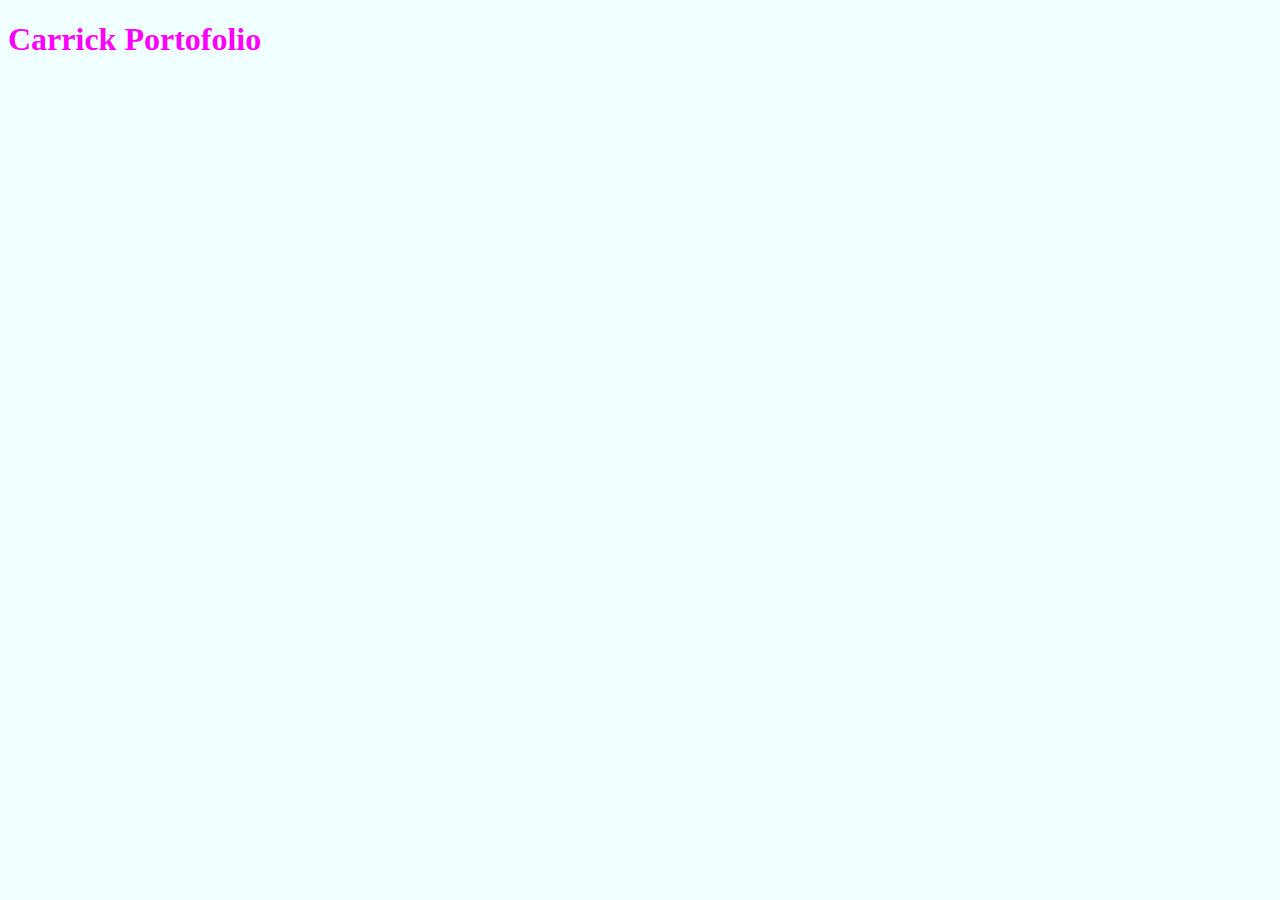
==== socidiaWeb/index.html @ ec25c0cd "Carrick Portfolio Initial Commit" ====
<!DOCTYPE html>
<html>
  <head>
    <meta charset="utf-8">
    <meta name="viewport" content="width=device-width, initial-scale=1">
    <title>Socidia</title>
  </head>
  <body style="background-color: azure;">
      <h1 style="color: magenta">Carrick Portofolio</h1>
  </body>
</html>
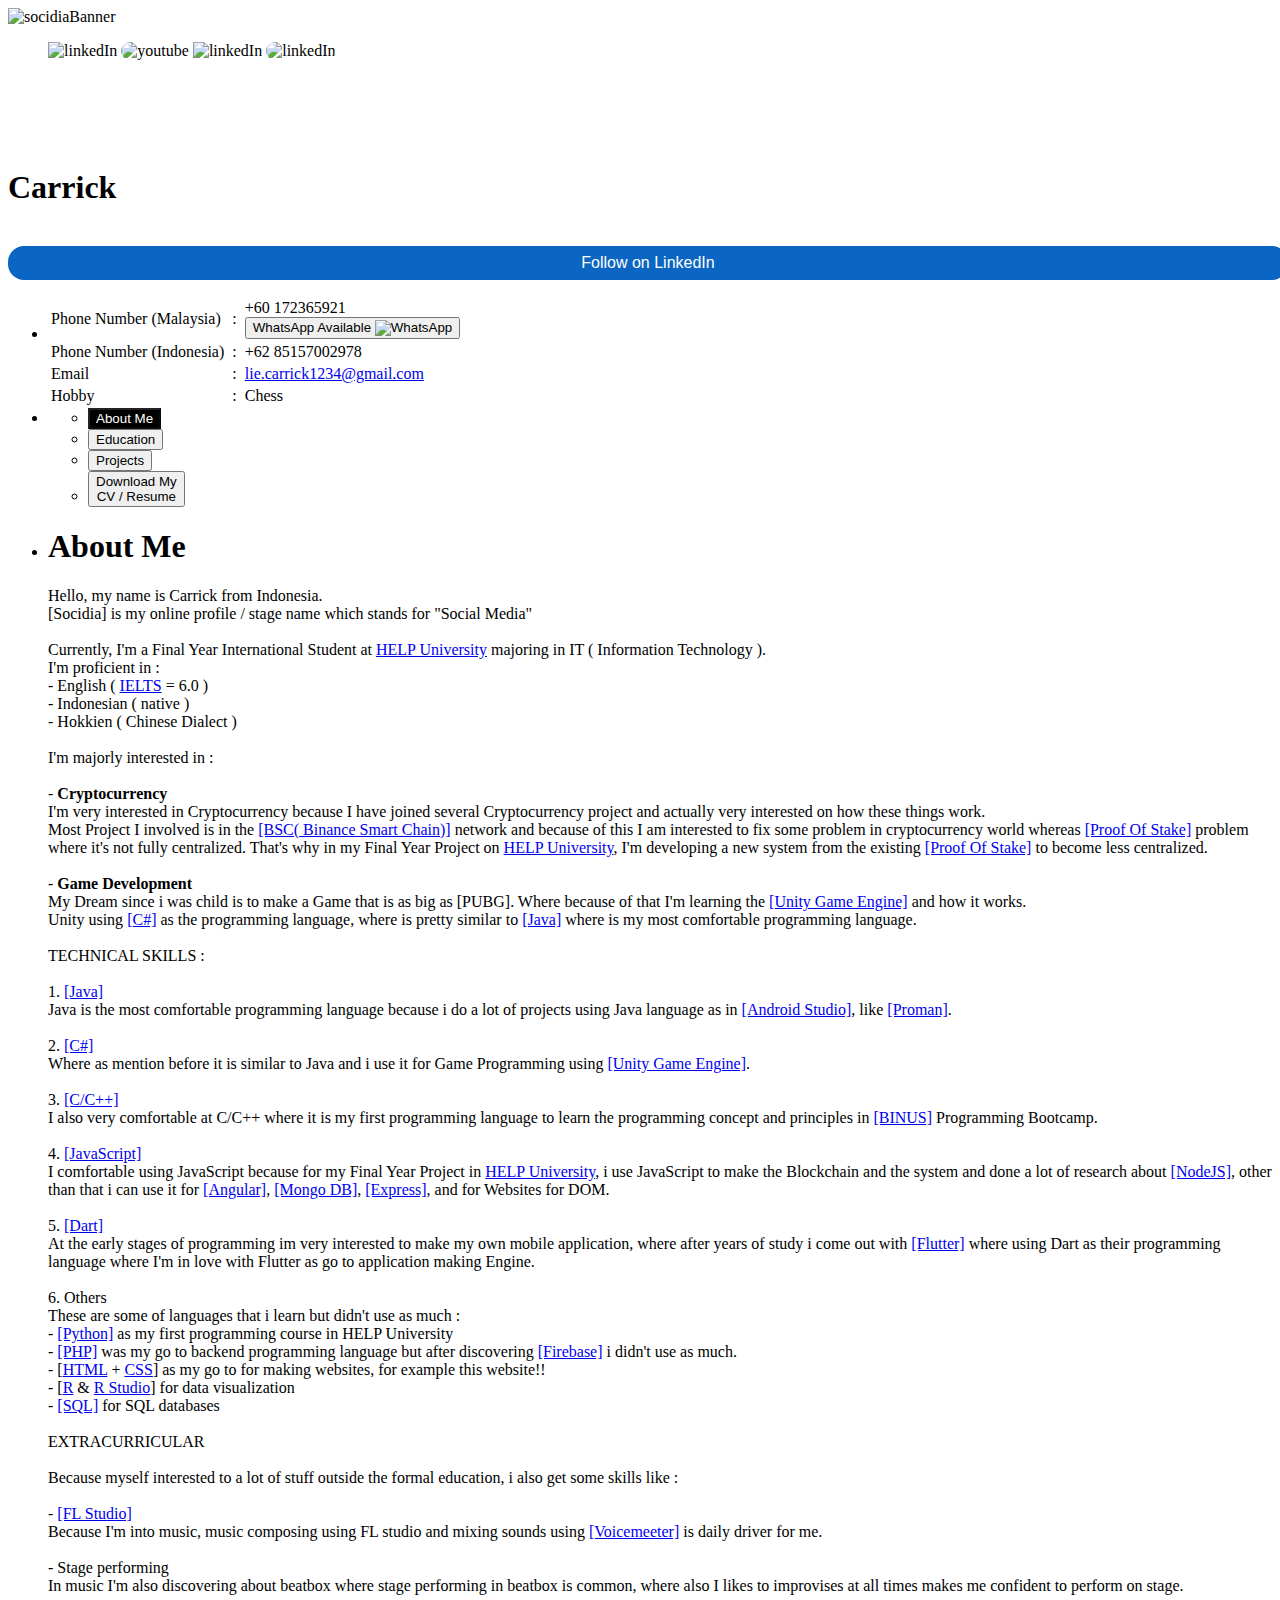
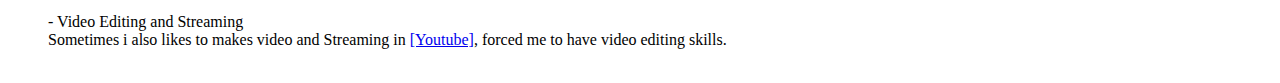
==== commit dd6a6d4b: "Portfolio website Update" ====
--- a/socidiaWeb/index.html
+++ b/socidiaWeb/index.html
@@ -3,9 +3,219 @@
   <head>
     <meta charset="utf-8">
     <meta name="viewport" content="width=device-width, initial-scale=1">
+    <link rel="icon" href="/media/Socidia Logo Only.png" type="image/icon type">
+    <link href="https://cdn.jsdelivr.net/npm/bootstrap@5.2.2/dist/css/bootstrap.min.css" rel="stylesheet" integrity="sha384-Zenh87qX5JnK2Jl0vWa8Ck2rdkQ2Bzep5IDxbcnCeuOxjzrPF/et3URy9Bv1WTRi" crossorigin="anonymous">
+    <link rel="stylesheet" href="/reset.css"/>
+    <link rel="stylesheet" href="/socidia.css"/>
     <title>Socidia</title>
+    <script>
+      function goToLinkedIn(){
+        window.open(
+            "https://www.linkedin.com/in/carrick-1a1206210/", "_blank");
+      }
+      function goToYoutube(){
+        window.open(
+            "https://www.youtube.com/@socidia", "_blank");
+      }
+      function goToInstagram(){
+        window.open(
+            "https://www.instagram.com/lcarrickl/", "_blank");
+      }
+      function goToWhatsApp(){
+        window.open(
+            "https://wa.me/+60172365921", "_blank");
+      }
+      function goToSpotify(){
+        window.open(
+          "https://open.spotify.com/artist/4q7kk4fHBlx0lwhRgN8OHI?si=8-gRsjIdQZamwRsGnZ44QQ", "_blank");
+      }
+      function downloadCV(){
+        window.open(
+            "/media/Carrick's CV or Resume.pdf", "_blank");
+      }
+      function activate(which){
+        var theDOM = document.getElementById(which);
+        var theDOMBtn = document.getElementById(which+"Btn");
+        var doms = document.getElementsByClassName("theParts");
+        var domsBtns = document.getElementsByClassName("parts");
+        for (const dom of doms) {
+          if(dom==theDOM){
+            theDOM.hidden=false;
+          }else{
+            dom.hidden=true;
+          }
+        }
+        for (const domBtn of domsBtns) {
+          if(domBtn==theDOMBtn){
+            theDOMBtn.disabled=true;
+            theDOMBtn.style.backgroundColor="black";
+            theDOMBtn.style.color="white";
+          }else{
+            domBtn.disabled=false;
+            domBtn.style.backgroundColor="white";
+            domBtn.style.color="black";
+          }
+        }
+      }
+    </script>
+    <style>
+      .clickable{
+        cursor: pointer;
+      }
+    </style>
   </head>
-  <body style="background-color: azure;">
-      <h1 style="color: magenta">Carrick Portofolio</h1>
+
+  <body style="background-color:white">
+    <header>
+        <div class="banner">
+          <img src="/media/Socidia Transparent.png" alt="socidiaBanner" class="imgBanner">
+          <ul class="socidiaGroup">
+            <img src="/media/linkedInpng.png" alt="linkedIn" class="clickable" onclick="goToLinkedIn()">
+            <img src="/media/youtubepng.png" alt="youtube" class="clickable" style="border-radius: 1rem;" onclick="goToYoutube()">
+            <img src="/media/instagrampng.png" alt="linkedIn" class="clickable" onclick="goToInstagram()">
+            <img src="/media/Spotifypng.png" alt="linkedIn" class="clickable" style="border-radius: 1rem;" onclick="goToSpotify()">
+          </ul>
+          <br><br><br>
+          
+        </div>
+        <div class="profilePicContainer">
+          <div id="profilePic"></div><br>
+          <h1 class="name">Carrick</h1>
+          
+      <style>
+        .libutton {
+          display: flex;
+          flex-direction: column;
+          justify-content: center;
+          padding: 0.5rem;
+          text-align: center;
+          outline: none;
+          text-decoration: none !important;
+          color: #ffffff !important;
+          width: 100%;
+          height: fit-content;
+          border-radius: 1rem;
+          background-color: #0A66C2;
+          font-family: "SF Pro Text", Helvetica, sans-serif;
+        }
+      </style>
+      <br>
+          <a class="libutton" href="https://www.linkedin.com/comm/mynetwork/discovery-see-all?usecase=PEOPLE_FOLLOWS&followMember=carrick-1a1206210" target="_blank">
+            Follow on LinkedIn</a>
+        </div>
+    </header>
+    <ul class="autosizeshow">
+      <li class="details">
+          <table>
+            <tr>
+              <td>Phone Number (Malaysia)</td>
+              <td>&nbsp;:&nbsp;</td>
+              <td>+60 172365921<br><button class="buttonWhatsApp" onclick="goToWhatsApp()">WhatsApp Available <img class="logoWhatsapp" alt="WhatsApp" src="/media/whatsapp.png"></button></td>
+            </tr>
+            <tr>
+              <td>Phone Number (Indonesia)</td>
+              <td>&nbsp;:&nbsp;</td>
+              <td>+62 85157002978</td>
+            </tr>
+            <tr>
+              <td>Email</td>
+              <td>&nbsp;:&nbsp;</td>
+              <td><a href="mailto:lie.carrick1234@gmail.com">lie.carrick1234@gmail.com</a></td>
+            </tr>
+            <tr>
+              <td>Hobby</td>
+              <td>&nbsp;:&nbsp;</td>
+              <td>Chess</td>
+            </tr>
+          </table>
+      </li>
+      <li class="additional">
+        <ul>
+          <li><button class="parts" id="aboutMeBtn" style="background-color: black; color:white;" onclick="activate('aboutMe')" disabled>About Me</button></li>
+          <li><button class="parts" id="educationBtn" onclick="activate('education')">Education</button></li>
+          <li><button class="parts" id="projectBtn" onclick="activate('projects')">Projects</button></li>
+          <li><button class="download" onclick="downloadCV()" download>Download My <br>CV / Resume</button></li>
+        </ul>
+      </li>
+      <li class="theParts" id="aboutMe">
+          <h1>About Me</h1>
+          <p class="aboutMeContent">
+            Hello, my name is Carrick from Indonesia. <br>
+            [Socidia] is my online profile / stage name which stands for "Social Media"<br><br>
+            Currently, I'm a Final Year International Student at <a href="https://help.edu.my">HELP University</a>
+            majoring in IT ( Information Technology ).<br>
+            I'm proficient in :<br>
+            - English ( <a href="https://www.ielts.org">IELTS</a> = 6.0 )<br>
+            - Indonesian ( native )<br>
+            - Hokkien ( Chinese Dialect )<br><br>
+            I'm majorly interested in : <br>
+            <br>
+            - <strong>Cryptocurrency</strong><br>
+            I'm very interested in Cryptocurrency because I have joined several Cryptocurrency project and actually very interested on how these things work.<br>
+            Most Project I involved is in the <a href="https://academy.binance.com/en/articles/an-introduction-to-binance-smart-chain-bsc">[BSC( Binance Smart Chain)]</a> network and because of this I am interested to fix some problem in cryptocurrency world whereas 
+            <a href="https://academy.binance.com/en/glossary/proof-of-stake">[Proof Of Stake]</a> problem where it's not fully centralized. That's why in my Final Year Project on <a href="https://help.edu.my">HELP University</a>, 
+            I'm developing a new system from the existing <a href="https://academy.binance.com/en/glossary/proof-of-stake">[Proof Of Stake]</a> to become less centralized.<br>
+            <br>
+            - <strong>Game Development</strong><br>
+            My Dream since i was child is to make a Game that is as big as [PUBG]. Where because of that I'm learning the <a href="https://unity.com">[Unity Game Engine]</a> and how it works.<br>
+            Unity using <a href="https://www.w3schools.com/cs/index.php">[C#]</a> as the programming language, where is pretty similar to <a href="https://www.oracle.com/my/java/">[Java]</a> where is my most comfortable programming language.  
+            <br><br>
+            TECHNICAL SKILLS :
+            <br><br>1. <a href="https://www.oracle.com/my/java/">[Java]</a><br>
+            Java is the most comfortable programming language because i do a lot of projects using Java language as in 
+            <a href="https://developer.android.com/studio">[Android Studio]</a>, like <a href="proman.html">[Proman]</a>.
+            <br><br>2. <a href="https://www.w3schools.com/cs/index.php">[C#]</a> <br>
+            Where as mention before it is similar to Java and i use it for Game Programming using <a href="https://unity.com">[Unity Game Engine]</a>.
+            <br><br>3. <a href="https://www.w3schools.com/cpp/cpp_intro.asp">[C/C++]</a><br>
+            I also very comfortable at C/C++ where it is my first programming language to learn the programming concept and principles in 
+            <a href="https://binus.ac.id">[BINUS]</a> Programming Bootcamp.
+            <br><br>4. <a href="https://www.javascript.com">[JavaScript]</a><br>
+            I comfortable using JavaScript because for my Final Year Project in <a href="https://help.edu.my">HELP University</a>, i use JavaScript to make the Blockchain and the system and done a lot of research about
+            <a href="https://nodejs.org/en/">[NodeJS]</a>, other than that i can use it for <a href="https://angular.io">[Angular]</a>, <a href="https://www.mongodb.com/cloud/atlas">[Mongo DB]</a>, <a href="https://expressjs.com">[Express]</a>, and for Websites for DOM.
+            <br><br>5. <a href="https://dart.dev">[Dart]</a><br>
+            At the early stages of programming im very interested to make my own mobile application, where after years of study i come out with 
+            <a href="https://flutter.dev">[Flutter]</a> where using Dart as their programming language where I'm in love with Flutter as go to application making Engine.
+            <br><br>6. Others<br>
+            These are some of languages that i learn but didn't use as much : 
+            <br>- <a href="https://www.python.org">[Python]</a> as my first programming course in HELP University
+            <br>- <a href="https://www.php.net">[PHP]</a> was my go to backend programming language but after discovering <a href="https://firebase.google.com">[Firebase]</a> i didn't use as much.
+            <br>- [<a href="https://www.w3schools.com/html/">HTML</a> + <a href="https://www.w3schools.com/css/">CSS</a>] as my go to for making websites, for example this website!!
+            <br>- [<a href="https://www.r-project.org">R</a> & <a href="https://posit.co/download/rstudio-desktop/">R Studio</a>] for data visualization
+            <br>- <a href="https://www.w3schools.com/sql/sql_intro.asp#:~:text=SQL%20stands%20for%20Structured%20Query,for%20Standardization%20(ISO)%20in%201987">[SQL]</a> for SQL databases
+            <br><br>
+            EXTRACURRICULAR
+            <br><br>
+            Because myself interested to a lot of stuff outside the formal education, i also get some skills like :
+            <br><br>- <a href="https://www.image-line.com">[FL Studio]</a><br>
+            Because I'm into music, music composing using FL studio and mixing sounds using <a href="https://vb-audio.com/Voicemeeter/">[Voicemeeter]</a> is daily driver for me.
+            <br><br>- Stage performing<br>
+            In music I'm also discovering about beatbox where stage performing in beatbox is common, where also I likes to improvises at all times makes me confident to perform on stage.
+            <br><br>- Video Editing and Streaming<br>
+            Sometimes i also likes to makes video and Streaming in <a href="https://www.youtube.com">[Youtube]</a>, forced me to have video editing skills.
+            <br><br>
+          </li>
+      <li class="theParts" id="education" hidden>
+        <h1>Education & Courses</h1>
+          <ul>
+            <li>
+              <h2><br>Bachelor of IT, HELP University, Shah Alam, Malaysia</h2>
+              <h3>August 2020 - July 2023</h3>
+              <p>
+                Current Year : Final Year 2nd Semester of 3
+              </p>
+            </li>
+            <li>
+              <h2><br><br>Programming Bootcamp, BINUS, Jakarta, Indonesia</h2>
+              <h3>June 2020 - August 2020</h3>
+            </li>
+            <li>
+              <h2><br><br>Science Highschool, SMA Methodist-3, Medan, Indonesia</h2>
+              <h3>May 2017 - April 2020</h3>
+            </li>
+          </ul>
+          
+      </li>
+     
+    </ul>
   </body>
 </html>
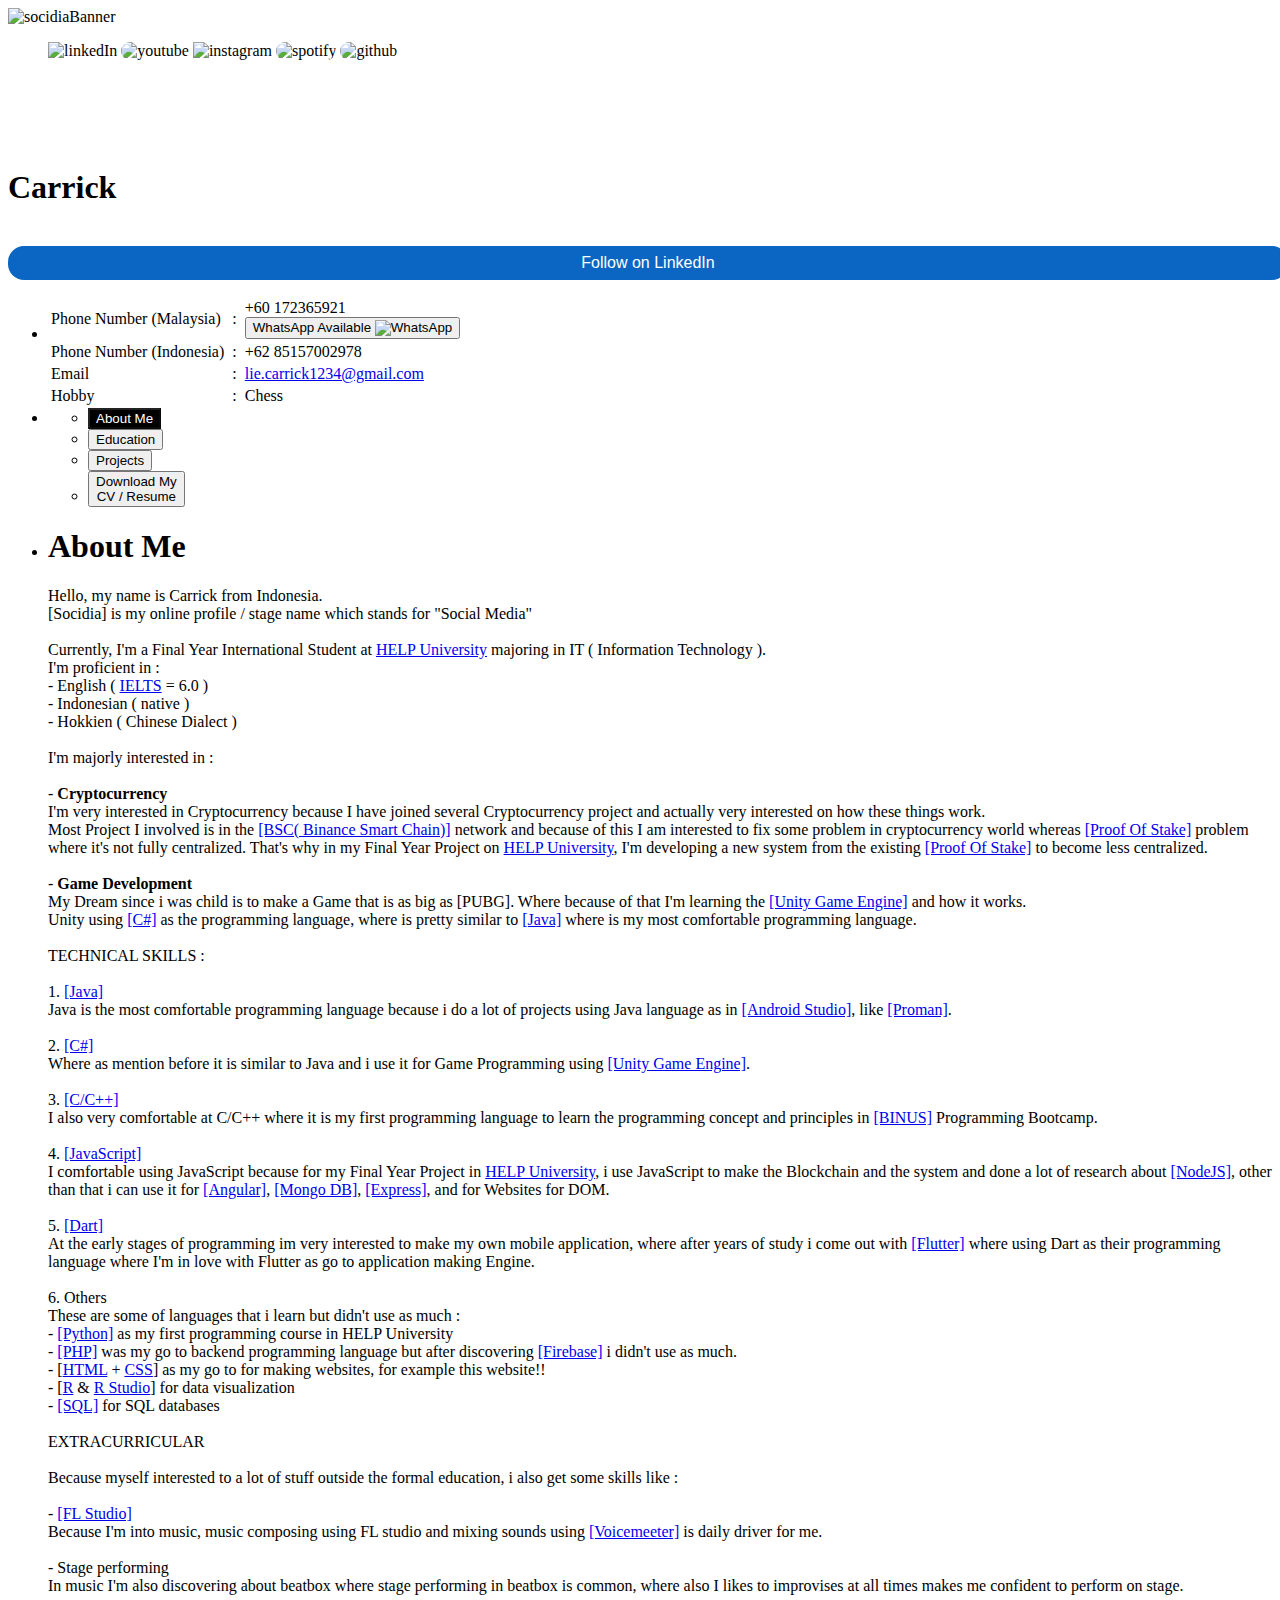
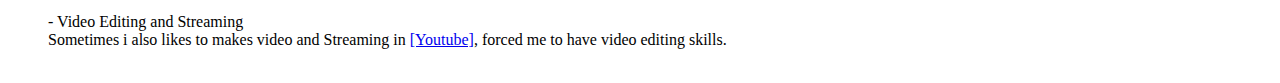
==== commit ac2ec855: "Added Github" ====
--- a/socidiaWeb/index.html
+++ b/socidiaWeb/index.html
@@ -28,6 +28,10 @@
       function goToSpotify(){
         window.open(
           "https://open.spotify.com/artist/4q7kk4fHBlx0lwhRgN8OHI?si=8-gRsjIdQZamwRsGnZ44QQ", "_blank");
+      }
+      function goToGithub(){
+        window.open(
+          "https://github.com/Carricklie", "_blank");
       }
       function downloadCV(){
         window.open(
@@ -72,8 +76,9 @@
           <ul class="socidiaGroup">
             <img src="/media/linkedInpng.png" alt="linkedIn" class="clickable" onclick="goToLinkedIn()">
             <img src="/media/youtubepng.png" alt="youtube" class="clickable" style="border-radius: 1rem;" onclick="goToYoutube()">
-            <img src="/media/instagrampng.png" alt="linkedIn" class="clickable" onclick="goToInstagram()">
-            <img src="/media/Spotifypng.png" alt="linkedIn" class="clickable" style="border-radius: 1rem;" onclick="goToSpotify()">
+            <img src="/media/instagrampng.png" alt="instagram" class="clickable" onclick="goToInstagram()">
+            <img src="/media/Spotifypng.png" alt="spotify" class="clickable" style="border-radius: 1rem;" onclick="goToSpotify()">
+            <img src="/media/GithubLogo.png" alt="github" class="clickable" style="border-radius: 1rem;" onclick="goToGitHub()">
           </ul>
           <br><br><br>
           
